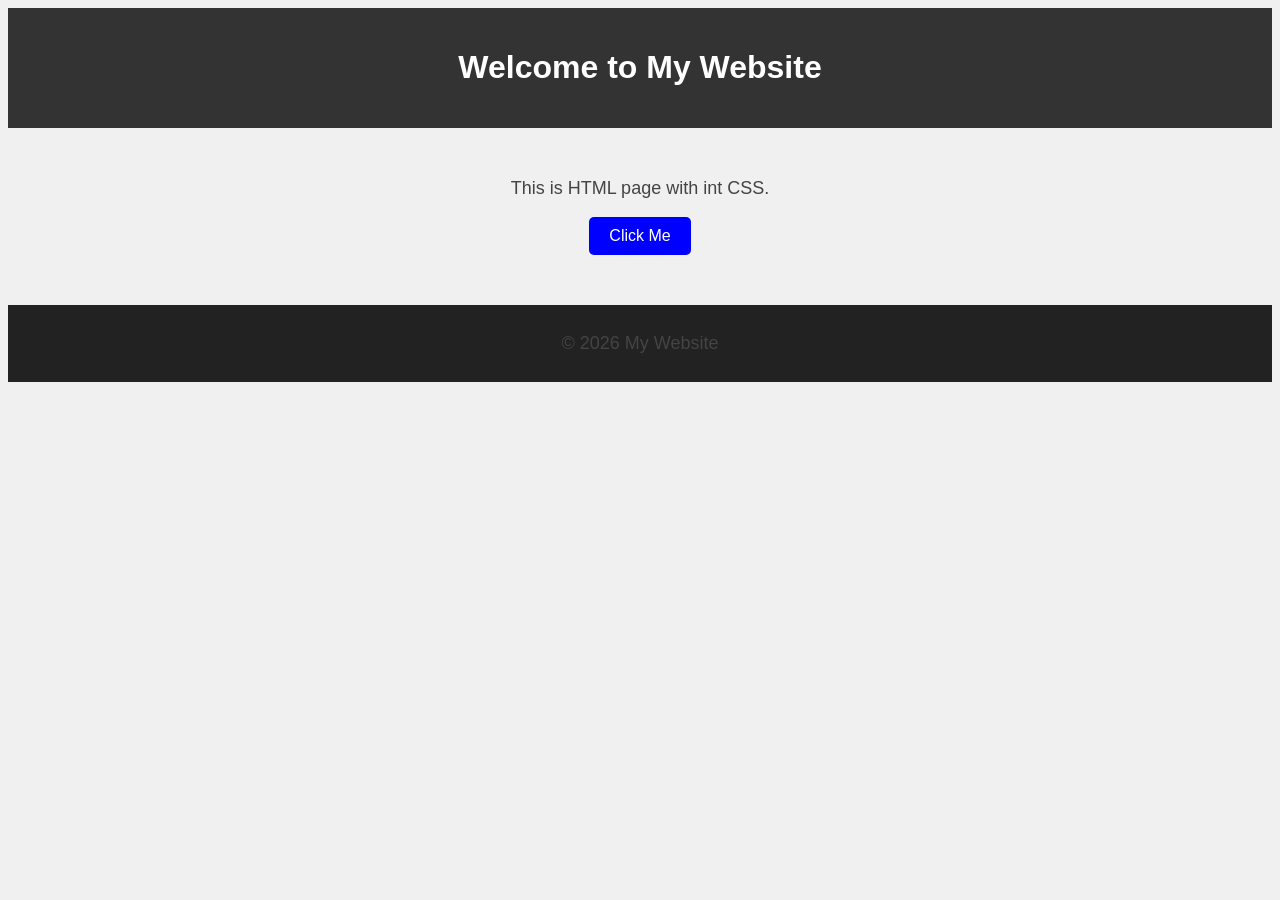
==== l.html @ 4d57b73b "Initial commit" ====
<!DOCTYPE html>
<html lang="en">
<head>
    <meta charset="UTF-8">
    <meta name="viewport" content="width=device-width, initial-scale=1.0">
    <title>My Page</title>
    <style>
        
        body {
            font-family: Arial, sans-serif;
            background-color: #f0f0f0;
            text-align: center;
            margin: 10;
            padding: 0;
        }

        header {
            background-color: #333;
            color: white;
            padding: 20px;
        }
         
        main {
            margin-top: 50px;
        }
       
        p {
            font-size: 18px;
            color: #444;
        }

        button {
            background-color: blue;
            color: white;
            border: none;
            padding: 10px 20px;
            font-size: 16px;
            border-radius: 5px;
            cursor: pointer;
        }

        button:hover {
            background-color: darkblue;
        }
 
        footer {
            margin-top: 50px;
            background-color: #222;
            color: white;
            padding: 10px;
        }
    </style>
</head>

<body>

    <header>
        <h1>Welcome to My Website</h1>
    </header>

    <main>
        <p>This is HTML page with int CSS.</p>

        <button>Click Me</button>
    </main>

    <footer>
        <p>© 2026 My Website</p>
    </footer>

</body>
</html>
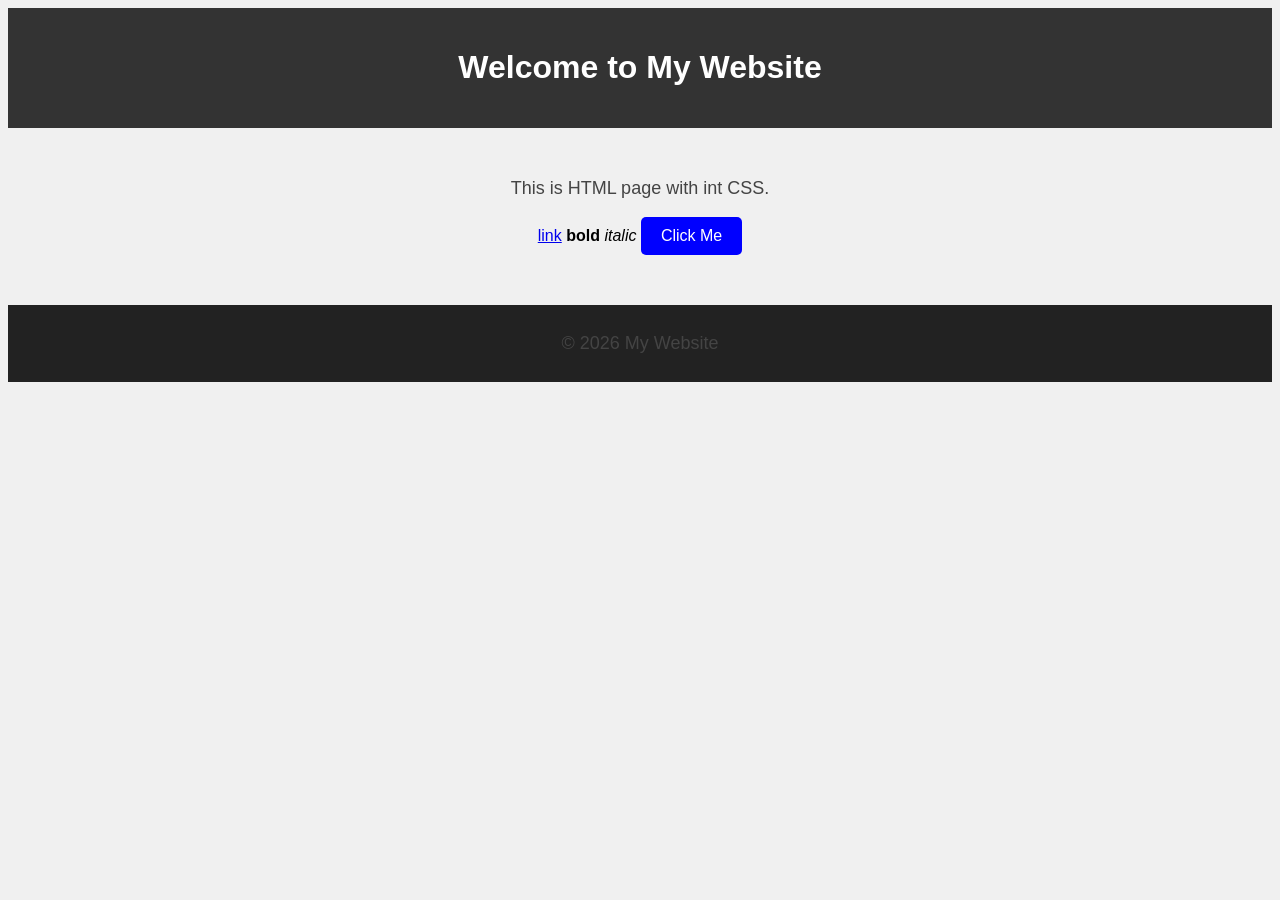
==== commit 5b7774a7: "first landing page" ====
--- a/l.html
+++ b/l.html
@@ -60,6 +60,8 @@
 
     <main>
         <p>This is HTML page with int CSS.</p>
+        <a href="#">link</a> <b>bold</b> <i>italic</i>  
+
 
         <button>Click Me</button>
     </main>
